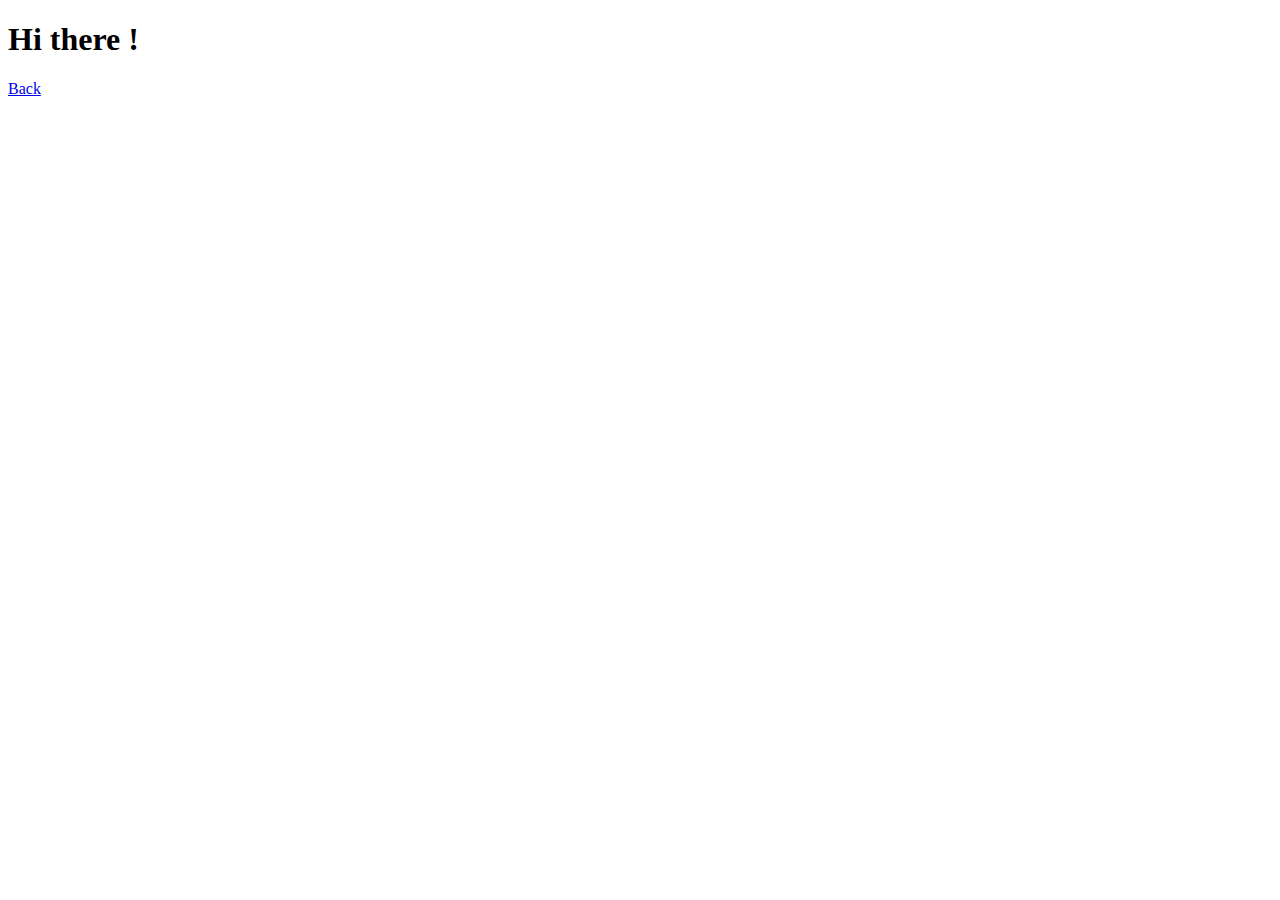
==== pages/about.html @ 1decfd8e "first commit" ====
<!DOCTYPE html>
<html lang="en">
<head>
    <meta charset="UTF-8">
    <meta http-equiv="X-UA-Compatible" content="IE=edge">
    <meta name="viewport" content="width=device-width, initial-scale=1.0">
    <title>about</title>
</head>
<body>
    <p>
        <h1> Hi there ! </h1>
    </p>
    <a href="../index.html">Back</a>
</body>
</html>
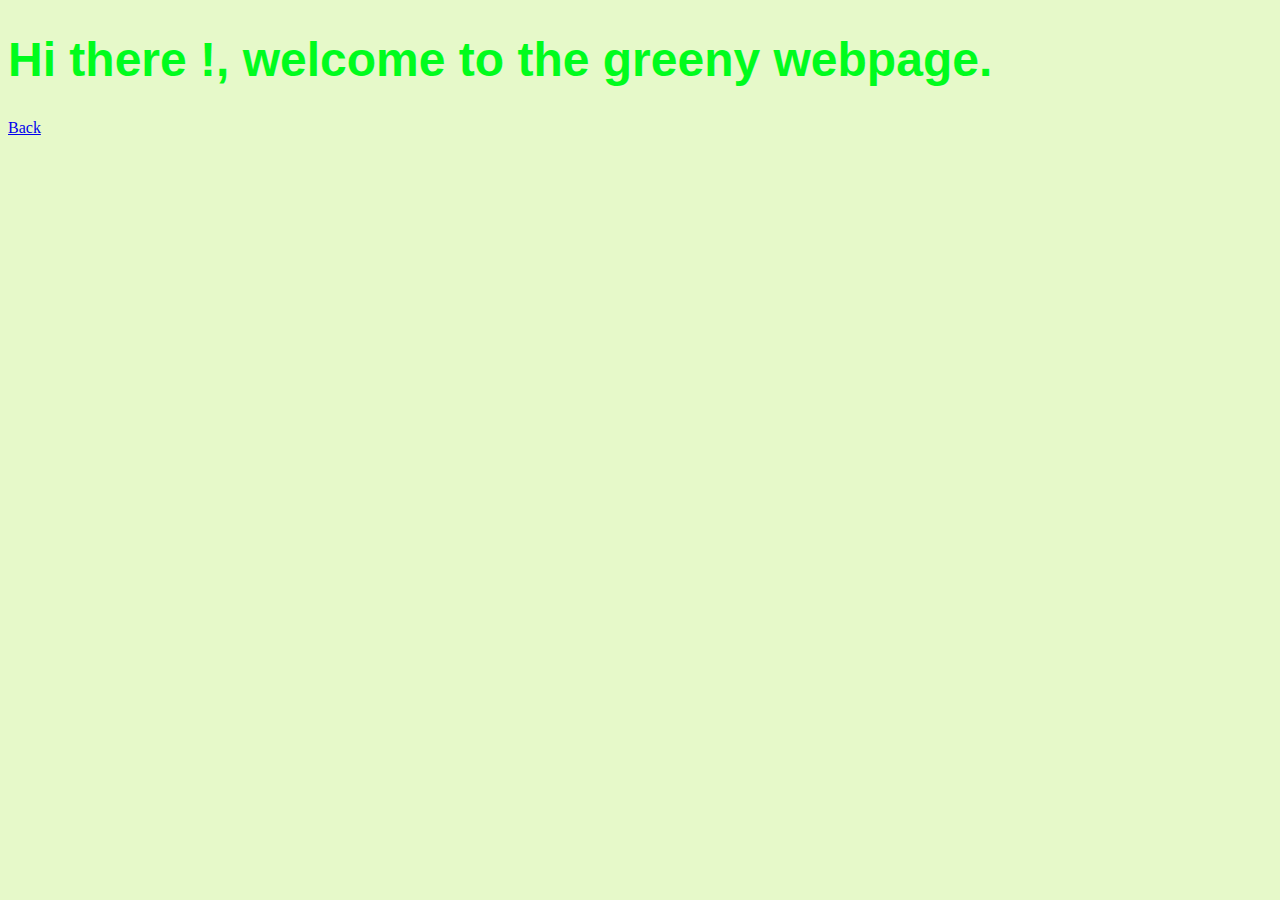
==== commit e29030b2: "1st customization" ====
--- a/pages/about.html
+++ b/pages/about.html
@@ -4,12 +4,13 @@
     <meta charset="UTF-8">
     <meta http-equiv="X-UA-Compatible" content="IE=edge">
     <meta name="viewport" content="width=device-width, initial-scale=1.0">
+    <link rel="stylesheet" href="/CSS/style.css">
     <title>about</title>
 </head>
 <body>
-    <p>
-        <h1> Hi there ! </h1>
+    <p class="greeny-text">
+        <h1> Hi there !, welcome to the greeny webpage. </h1>
     </p>
-    <a href="../index.html">Back</a>
+    <a href="/index.html">Back</a>
 </body>
 </html>--- a/CSS/style.css
+++ b/CSS/style.css
@@ -0,0 +1,11 @@
+* {
+    background-color: rgb(230, 249, 201);
+}
+h1 {
+    color: rgb(0, 252, 29);
+    font-family: 'Franklin Gothic Medium', 'Arial Narrow', Arial, sans-serif;
+    font-size: xxx-large;
+}
+body .greeny-text {
+    border: 20em;
+}
